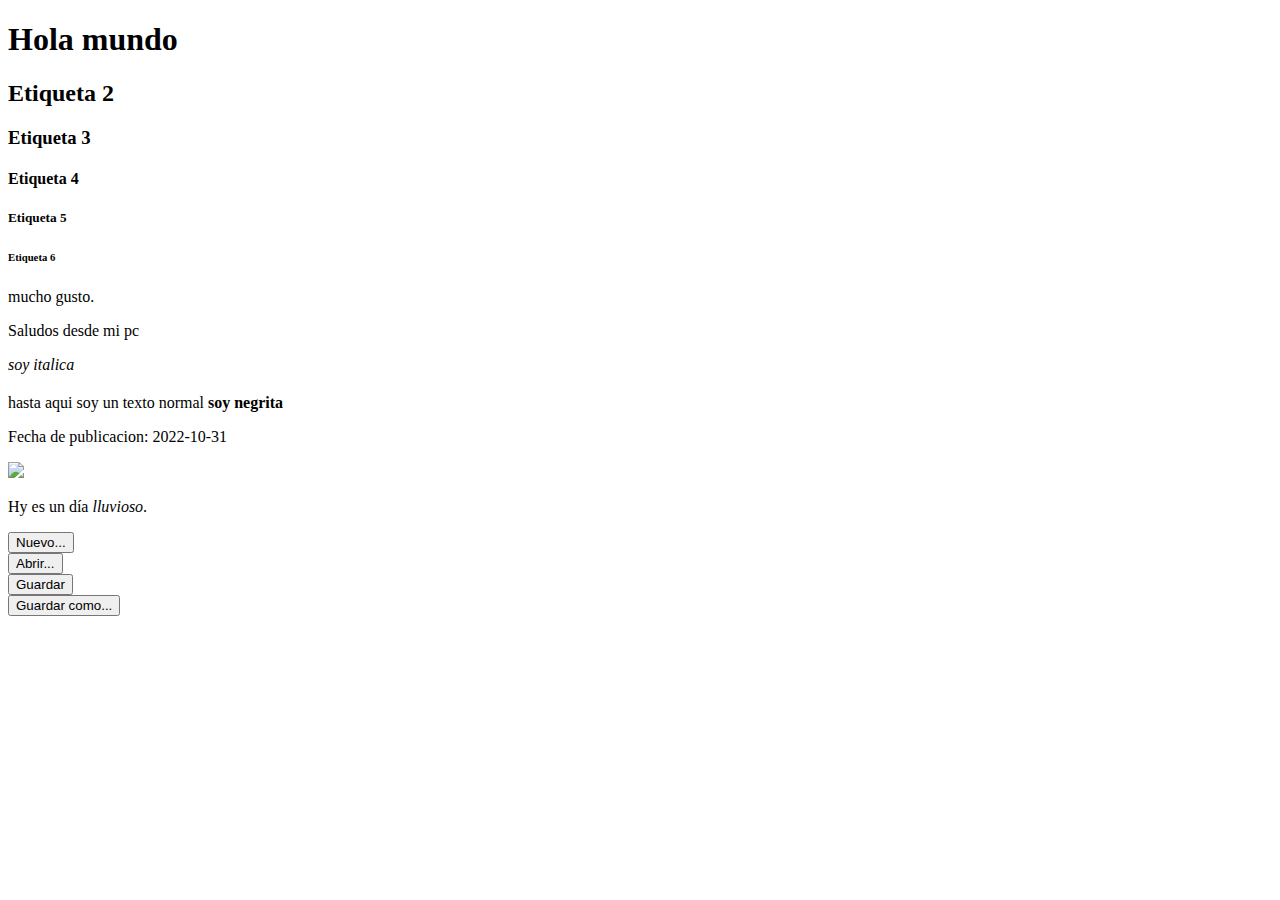
==== indexs.html @ fcb077a4 "Add files via upload" ====
<!DOCTYPE html>
<html>
<head>
    <meta charset='utf-8'>
    <meta http-equiv='X-UA-Compatible' content='IE=edge'>
    <title>Page Title</title>
    <meta name='viewport' content='width=device-width, initial-scale=1'>
    <link rel='stylesheet' type='text/css' media='screen' href='main.css'>
    <script src='main.js'></script>
</head>
<body>
    <h1>Hola mundo </h1>
    <h2>Etiqueta 2</h2>
    <h3>Etiqueta 3</h3>
    <h4>Etiqueta 4</h4>
    <h5>Etiqueta 5</5>
    <h6>Etiqueta 6 </h6>
    <p>mucho gusto.</p>
        <p>Saludos desde mi pc</p>
        <sub></sub>
        <i>soy italica</i>
        <p>
        hasta aqui soy un texto normal

        <b>soy negrita</b>
    </p>
    <p>Fecha de publicacion: <time>2022-10-31</timep</></time><p></p>
    <img src="\Users\DanielCardenas\Pictures\Saved Pictures/zapato.JPG"/> 
    <p>Hy es un día <em>lluvioso</em>.</p> 
    <li><button onclick="nuevo()">Nuevo...</button></li>

  <li><button onclick="abrir()">Abrir...</button></li>

  <li><button onclick="guardar()">Guardar</button></li>

  <li><button onclick="guardarcomo()">Guardar como...</button></li>

</menu>   
           


</body>
</html>
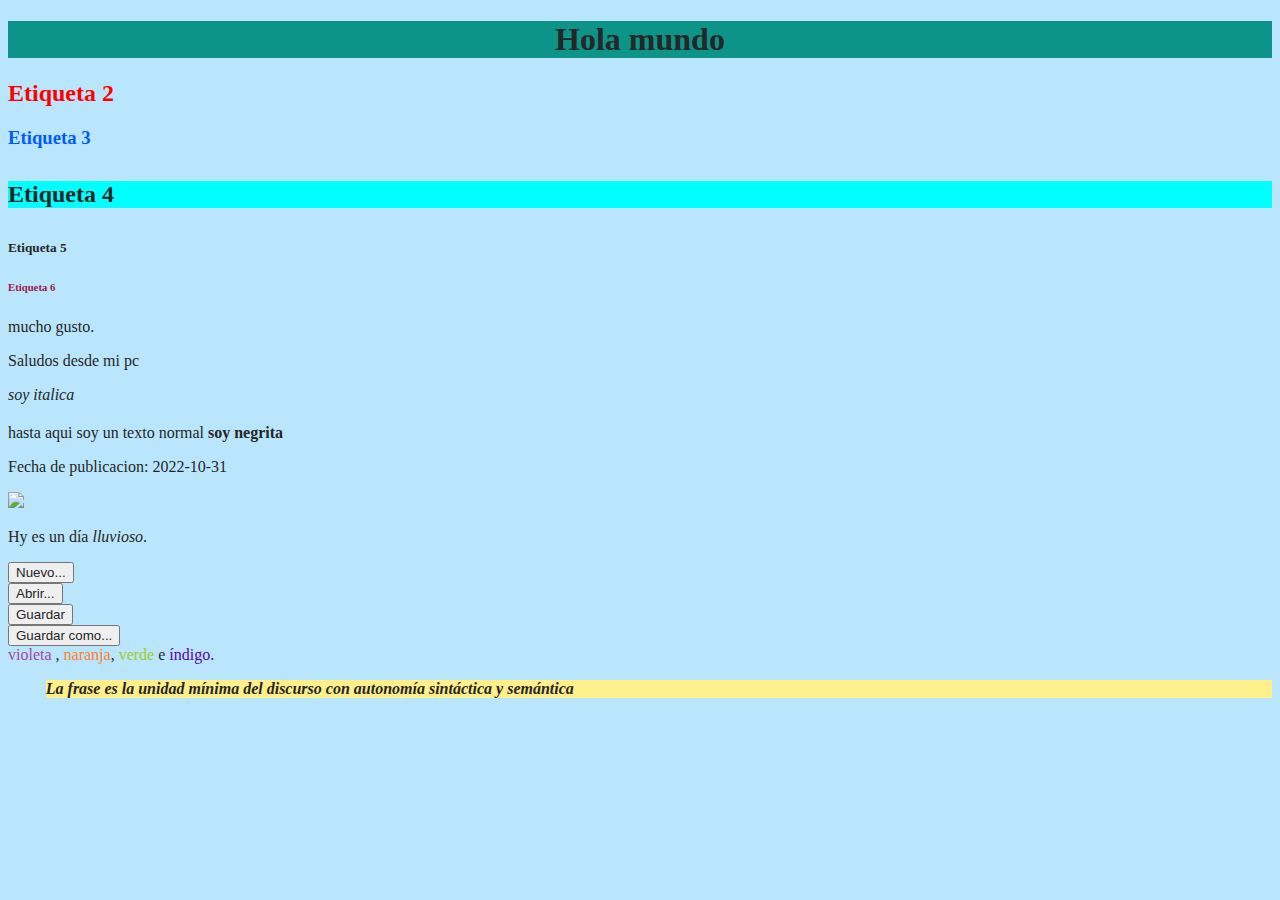
==== commit 074616b9: "clase y deber" ====
--- a/indexs.html
+++ b/indexs.html
@@ -1,6 +1,15 @@
 <!DOCTYPE html>
 <html>
 <head>
+    <style>
+    h3{color: rgb(0,91,255);} 
+    h2 {color:red;}  
+    h4 { font-size:x-large; background-color:aqua} 
+
+
+    </style>
+
+    <link rel="stylesheet" href="estiliweb.css" />
     <meta charset='utf-8'>
     <meta http-equiv='X-UA-Compatible' content='IE=edge'>
     <title>Page Title</title>
@@ -8,13 +17,13 @@
     <link rel='stylesheet' type='text/css' media='screen' href='main.css'>
     <script src='main.js'></script>
 </head>
-<body>
-    <h1>Hola mundo </h1>
-    <h2>Etiqueta 2</h2>
-    <h3>Etiqueta 3</h3>
-    <h4>Etiqueta 4</h4>
-    <h5>Etiqueta 5</5>
-    <h6>Etiqueta 6 </h6>
+<body style="background-color:#bae6fd">
+    <h1 class="loco">Hola mundo </h1>
+    <h2 class="loca">Etiqueta 2</h2>
+    <h3 class="perro">Etiqueta 3</h3>
+    <h4 class="perra">Etiqueta 4</h4>
+    <h5 class="loro">Etiqueta 5</5>
+    <h6 class="lora">Etiqueta 6 </h6>
     <p>mucho gusto.</p>
         <p>Saludos desde mi pc</p>
         <sub></sub>
@@ -36,8 +45,12 @@
   <li><button onclick="guardarcomo()">Guardar como...</button></li>
 
 </menu>   
-           
+          
+<span style="color: #a349a3">violeta</span>
+, <span style="color: #ff7f26">naranja</span>, 
+<span style="color: #a1cc1b">verde</span> e <span style="color: #5701ae">índigo</span>.</p>
 
+<P CLASS="pregunta">La frase es la unidad mínima del discurso con autonomía sintáctica y semántica</P>
 
 </body>
 </html>--- a/estiliweb.css
+++ b/estiliweb.css
@@ -0,0 +1,16 @@
+.loco{
+    text-align: center; 
+    background-color: #0d9488;
+}
+.lora{
+    color: #9d174d;
+}
+P.pregunta {
+    font-weight: bold; font-style: italic  ;
+    margin-left: 1cm ;
+    background-color:#fef08a;
+}
+* {
+    color: #262626
+}
+ 